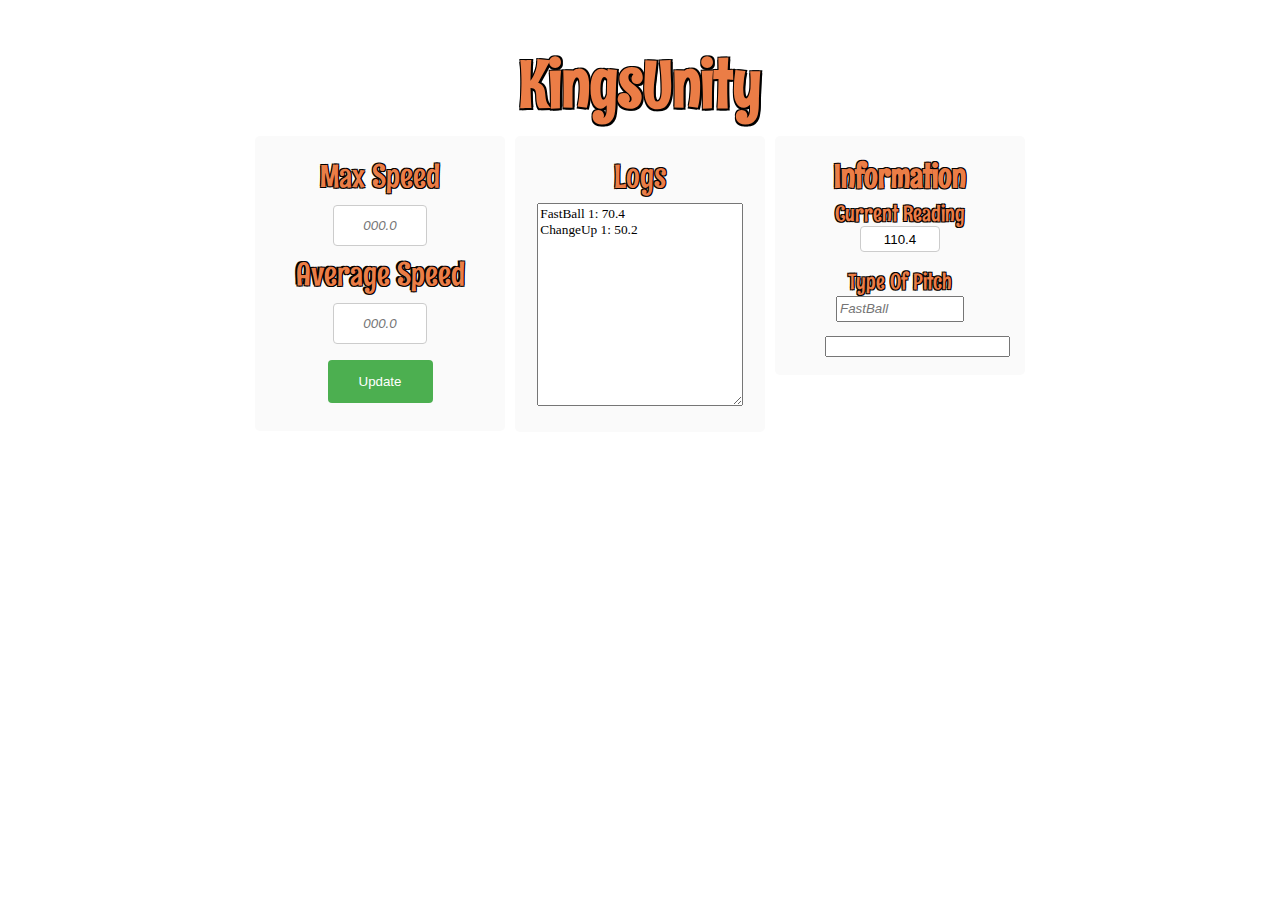
==== new.html @ 00e6c5f2 "Create new.html" ====
<!DOCTYPE html>
<html>
  <head>
    <link href="https://fonts.googleapis.com/css2?family=Rum Raisin&display=swap" rel="stylesheet">
    <style>
    body {
      font-family: "Rum Raisin", sans-serif;
      color: #EB7D46;
      text-shadow: -1.5px -1.5px 0 #000, 1px -1px 0 #000, -1px 1px 0 #000, 1px 1px 0 #000;
      font-size:30px;
    }
    .mainLogo {
      font-family: "Rum Raisin", sans-serif;
      margin-bottom: 10px;
      text-align: center;
      color: #EB7D46;
      text-shadow: -1.5px -1.5px 0 #000, 1.5px -1.5px 0 #000, -1.5px 1.5px 0 #000, 1.5px 1.5px 0 #000;
      font-size: 64px;
    }
    input[type=text], select {
      width: 45%;
      text-align: center;
      padding: 12px 20px;
      margin: 8px 0;
      display: inline-block;
      border: 1px solid #ccc;
      border-radius: 4px;
      box-sizing: border-box;
    }
    input[type=submit] {
      width: 50%;
      background-color: #4CAF50;
      color: white;
      padding: 14px 20px;
      margin: 8px 0;
      border: none;
      border-radius: 4px;
      cursor: pointer;
    }
    input[type=submit]:hover {
      background-color: #45a049;
    }
    .input {
      font-size: 20px;
      background-position: center;
      text-align: center;
      border-radius: 5px;
      padding: 20px;
    }
    input:placeholder-shown {
      font-style: italic;
    }
    .maxAvg {
      float:left;
      width: 250px;
      text-align: center;
      border-radius: 5px;
      background-color: #FAFAFA;
    }
    .speedLog {
      float:left;
      width: 250px;
      text-align: center;
      background: #FAFAFA;
      border-radius: 5px;
      margin-left: 10px;
    }
    .logText {
      text-align: center;
      font-size: 16px;
    }
    .inputLog {
      font-size: 20px;
      background-position: center;
      text-align: center;
      border-radius: 5px;
      padding: 20px;
    }

    .currentInfo {
      float:left;
      width: 250px;
      text-align: center;
      background: #FAFAFA;
      border-radius: 5px;
      margin-left: 10px;
    }
    input[type=list] {
      width: 45%;
      text-align: center;
      padding: 12px 20px;
      margin: 8px 0;
      display: inline-block;
      border: 1px solid #ccc;
      border-radius: 4px;
      box-sizing: border-box;
    }
    .contact {
      display:flex;
      align-items:flex-start;
      text-align:center;
      -webkit-justify-content: center;
      justify-content: center;
    }

    </style>
    </head>

  <title>KingsUnity</title>
  <link rel="icon" href="https://www.dropbox.com/s/i190q0s4nxduqlv/browser_website_web_developing_maintenance_mode_icon_191195.ico?dl=1">



  <body>
    <h1 class="mainLogo">KingsUnity</h1>
    <div class ="contact">
      <div class="maxAvg">
        <div class="input">
          <form>
            <label for="max" style="font-size: 32px;" >Max Speed</label>
            <br>
            <input type="text" id="max" name="M" placeholder="000.0" required autocomplete="off">
            <br>
            <label for="avg" style="font-size: 32px;" >Average Speed</label>
            <br>
            <input type="text" id="avg" name="A" placeholder="000.0" required autocomplete="off">
            <br>
            <input type="submit" value="Update">
          </form>
        </div>
      </div>

      <div class="speedLog">
        <div class="inputLog">
          <label for="log" style="font-size: 32px;">Logs</label> <br> <p style="margin-bottom: -40px;"><br></p>
          <textarea id="log" name="log" rows="4" readonly style="width: 95%; height: 197px; resize:vertical; font-family:initial; white-space: pre-line;">FastBall 1: 70.4&#10;ChangeUp 1: 50.2</textarea>
        </div>
      </div>

      <div class="currentInfo">
        <h1 for="currentReading" style="font-size: 32px; margin-top: 20px; margin-bottom: -20px;">Information</h1>
        <div style="width:60%;margin:15px auto; background-color: transparent; text-align: center;">    
          <label for="currentReading" style="font-size: 22px;">Current Reading</label>
          <p style="margin-bottom: -45px;"></p>
          <input type="text" id="currentReading" name="currentReading" placeholder="000.0" value="110.4" readonly style="width: 80px; height: 20px;">
        </div>
        <div style="width:60%; margin:15px auto; background-color: transparent; text-align: center;">
          <p style="margin-bottom: -30px;"></p>
          <label for="typeOfPitch" style="font-size: 22px;">Type Of Pitch</label>
          <p style="margin-bottom: -44px;"></p>
          <input list="text" id="typeOfPitch" name="M" placeholder="FastBall" style="width: 80%; height: 20px;">    
          <input list="browsers">

          <datalist id="browsers">
            <option value="Internet Explorer">
            <option value="Firefox">
            <option value="Google Chrome">
            <option value="Opera">
            <option value="Safari">
          </datalist>
        </div>
      </div>
    </div>
  </body>
  
</html>
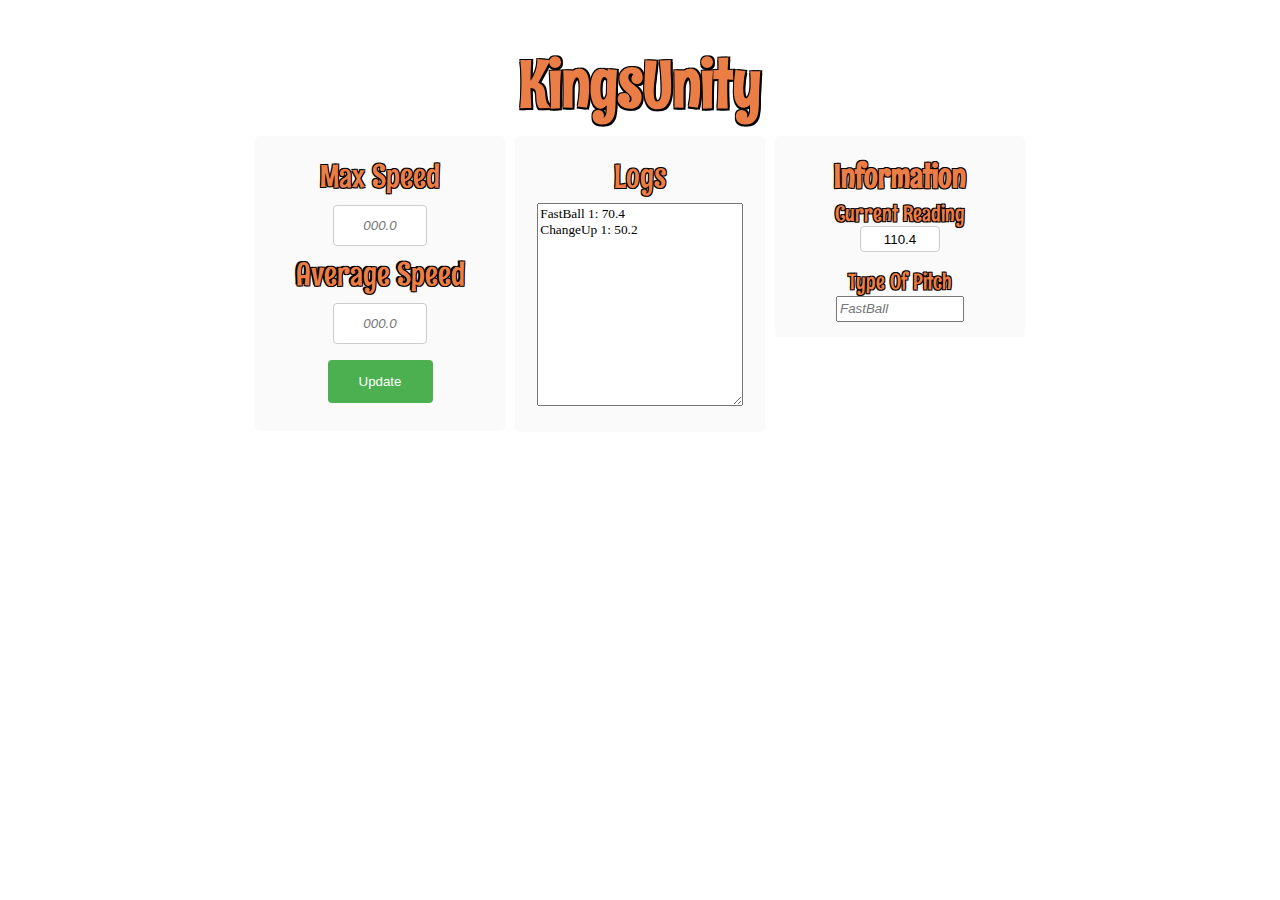
==== commit 2f572404: "Update new.html" ====
--- a/new.html
+++ b/new.html
@@ -148,15 +148,13 @@
           <p style="margin-bottom: -30px;"></p>
           <label for="typeOfPitch" style="font-size: 22px;">Type Of Pitch</label>
           <p style="margin-bottom: -44px;"></p>
-          <input list="text" id="typeOfPitch" name="M" placeholder="FastBall" style="width: 80%; height: 20px;">    
-          <input list="browsers">
+          <input list="typeOfPitches" style="width: 80%; height: 20px;" placeholder="FastBall">
 
-          <datalist id="browsers">
-            <option value="Internet Explorer">
-            <option value="Firefox">
-            <option value="Google Chrome">
-            <option value="Opera">
-            <option value="Safari">
+          <datalist id="typeOfPitches">
+            <option value="FastBall">
+            <option value="Cahngeup">
+            <option value="Splitter">
+            <option value="Fork">
           </datalist>
         </div>
       </div>
